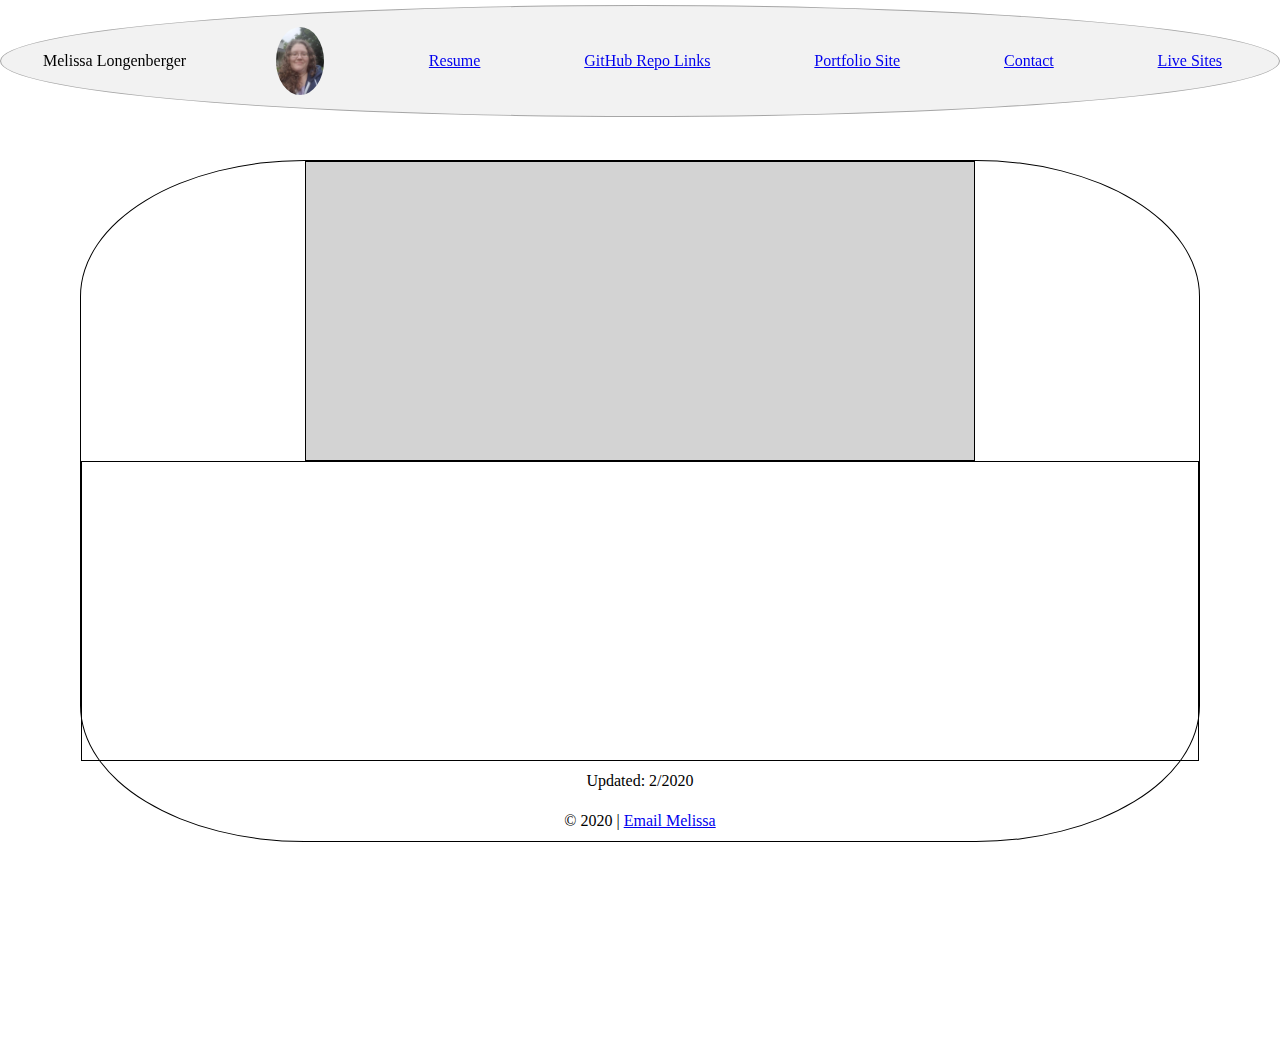
==== github.html @ 38e66627 "added new page" ====
<!doctype html>

<html lang="en">
<head>
  <meta charset="utf-8">

  <title>Melissa's Resume</title>

  <link rel="stylesheet" href="css/index.css">

  <!--[if lt IE 9]>
    <script src="https://cdnjs.cloudflare.com/ajax/libs/html5shiv/3.7.3/html5shiv.js"></script>
  <![endif]-->
</head>

<body>

<!--Navigation-->
  <nav class="center">
    <p>Melissa Longenberger</p>
    <img src="images/melissa.jpg" alt="Melissa">
    <a href="index.html">Resume</a>
    <a href="github.html">GitHub Repo Links</a>
    <a href="http://navyladyveteran.com" target="_blank">Portfolio Site</a>
    <a href="http://navyladyveteran.com/contact.html" target="_blank">Contact</a>
    <a href="http://navyladyveteran.com/links.html" target="_blank">Live Sites</a>
  </nav>
  <div class="main">
<!--Heading-->
    <header class="center">
      
      
    </header>

<!--Links-->
    <div class="skills">

    </div>

<!--Footer and Contact-->
    <footer>
      <p>Updated: 2/2020</p>
      <p>&copy; 2020 | <a href="mailto:melissalongenberger24@gmail.com">Email Melissa</a></p>
    </footer>
  </div>
</body>
</html>
---- css/index.css ----
/* http://meyerweb.com/eric/tools/css/reset/ 
   v2.0 | 20110126
   License: none (public domain)
*/
html,
body,
div,
span,
applet,
object,
iframe,
h1,
h2,
h3,
h4,
h5,
h6,
p,
blockquote,
pre,
a,
abbr,
acronym,
address,
big,
cite,
code,
del,
dfn,
em,
img,
ins,
kbd,
q,
s,
samp,
small,
strike,
strong,
sub,
sup,
tt,
var,
b,
u,
i,
center,
dl,
dt,
dd,
ol,
ul,
li,
fieldset,
form,
label,
legend,
table,
caption,
tbody,
tfoot,
thead,
tr,
th,
td,
article,
aside,
canvas,
details,
embed,
figure,
figcaption,
footer,
header,
hgroup,
menu,
nav,
output,
ruby,
section,
summary,
time,
mark,
audio,
video {
  margin: 0;
  padding: 0;
  border: 0;
  font-size: 100%;
  font: inherit;
  vertical-align: baseline;
}
/* HTML5 display-role reset for older browsers */
article,
aside,
details,
figcaption,
figure,
footer,
header,
hgroup,
menu,
nav,
section {
  display: block;
}
body {
  line-height: 1;
}
ol,
ul {
  list-style: none;
}
blockquote,
q {
  quotes: none;
}
blockquote:before,
blockquote:after,
q:before,
q:after {
  content: '';
  content: none;
}
table {
  border-collapse: collapse;
  border-spacing: 0;
}
/* Set every element's box-sizing to border-box */
* {
  box-sizing: border-box;
}
html,
body {
  height: 100%;
}
.center {
  margin: auto;
}
nav {
  display: flex;
  flex-direction: row;
  align-items: center;
  justify-content: space-around;
  position: fixed;
  overflow: hidden;
  top: 5px;
  background: #f2f2f2;
  z-index: 10;
  border: 1px solid #a6a6a6;
  border-radius: 50%;
  padding: 5px;
  width: 100%;
}
nav img {
  margin: 1em;
  border-radius: 100%;
  width: 3em;
}
nav a {
  padding: 15px;
  font-size: 1em;
}
.main {
  border: 1px solid black;
  margin: 10em 5em 1em 5em;
  position: relative;
  border-radius: 20%;
}
header {
  display: flex;
  flex-direction: row;
  justify-content: center;
  align-items: center;
  width: 60%;
  height: 300px;
  border: 1px solid black;
  background: lightgrey;
  margin: 2em;
}
.skills {
  display: flex;
  height: 300px;
  border: 1px solid black;
}
.work {
  display: flex;
  height: 300px;
  border: 1px solid black;
}
footer {
  display: flex;
  flex-direction: column;
  justify-content: center;
  align-items: center;
  line-height: 2.5;
}
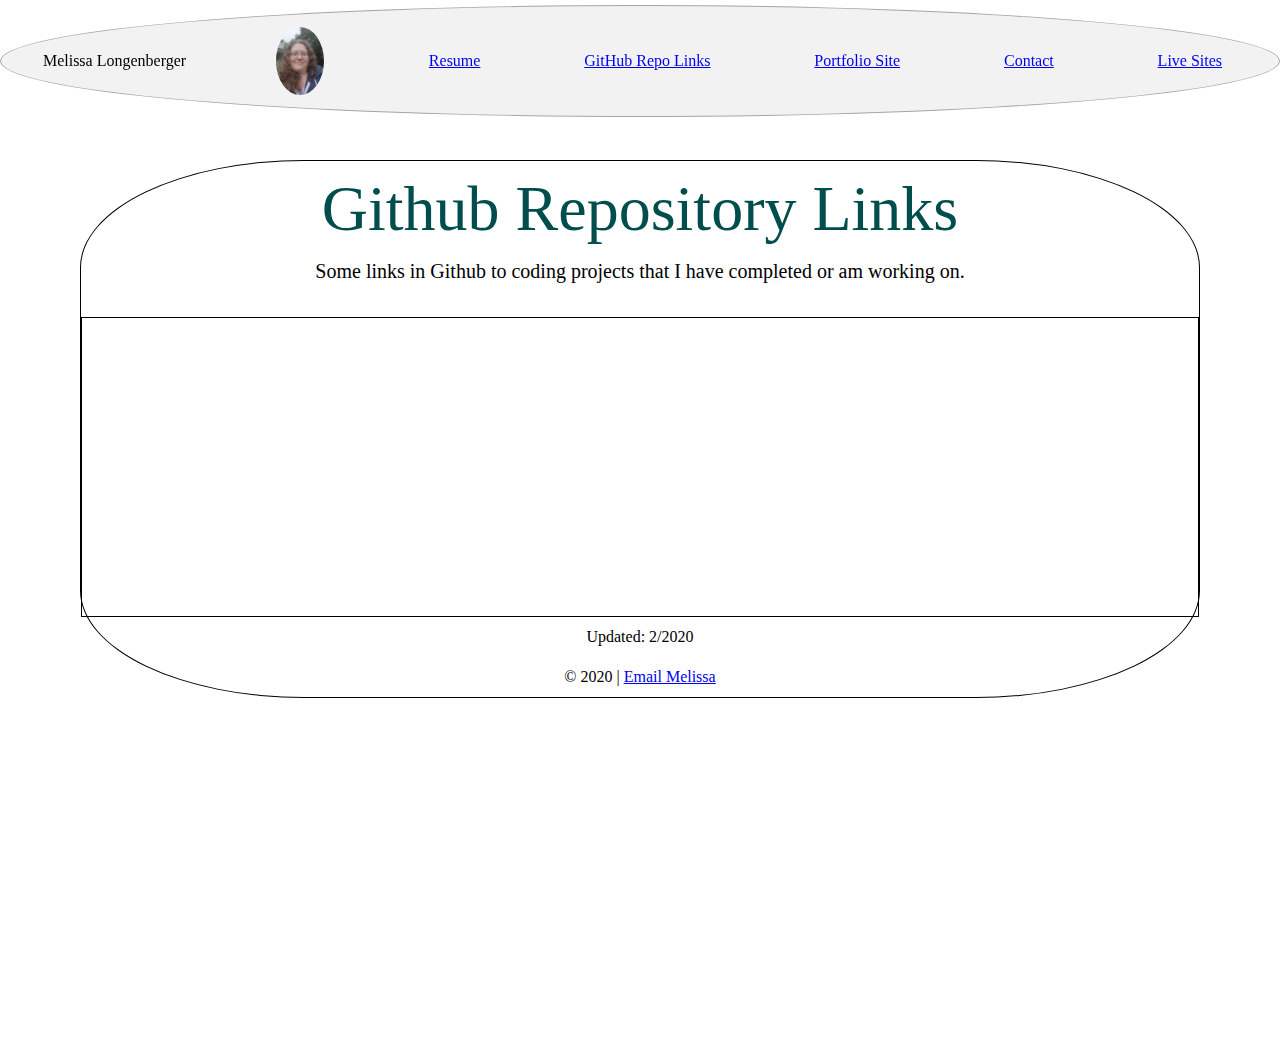
==== commit 53c09413: "more changes" ====
--- a/github.html
+++ b/github.html
@@ -27,10 +27,11 @@
   </nav>
   <div class="main">
 <!--Heading-->
-    <header class="center">
+    <div class="heading center">
+      <h1>Github Repository Links</h1>
+      <p>Some links in Github to coding projects that I have completed or am working on.</p>
       
-      
-    </header>
+    </div>
 
 <!--Links-->
     <div class="skills">
--- a/css/index.css
+++ b/css/index.css
@@ -188,10 +188,25 @@
   height: 300px;
   border: 1px solid black;
 }
-footer {
+.heading {
   display: flex;
   flex-direction: column;
   justify-content: center;
   align-items: center;
+  padding: 1em;
+}
+.heading h1 {
+  font-size: 4em;
+  color: #004d4d;
+}
+.heading p {
+  font-size: 1.25em;
+  padding: 1em;
+}
+footer {
+  display: flex;
+  flex-direction: column;
+  justify-content: center;
+  align-items: center;
   line-height: 2.5;
 }
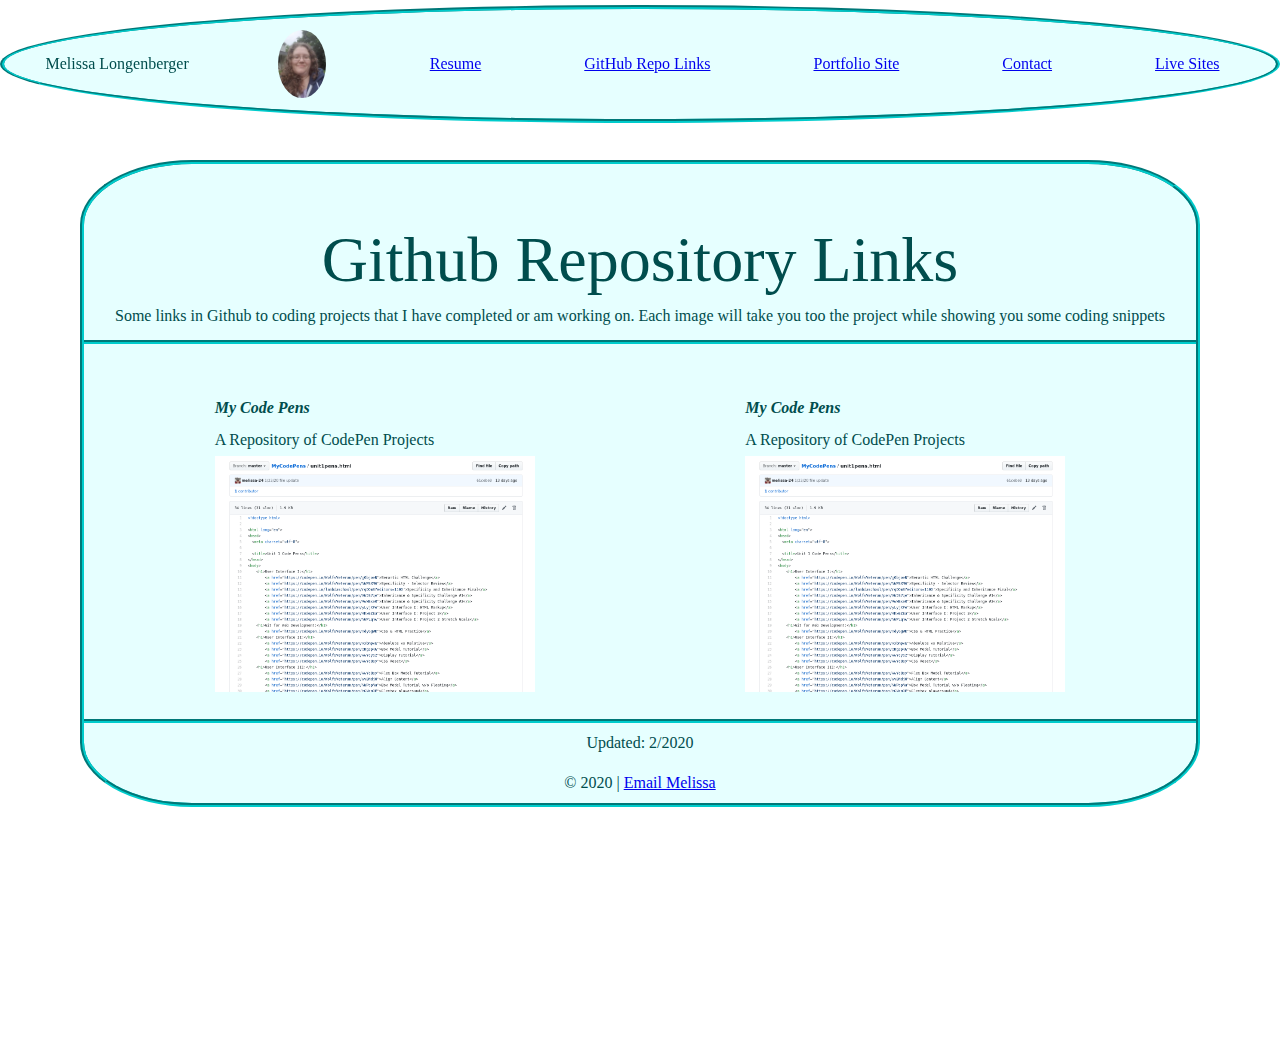
==== commit aad75a64: "more updates" ====
--- a/github.html
+++ b/github.html
@@ -27,15 +27,25 @@
   </nav>
   <div class="main">
 <!--Heading-->
-    <div class="heading center">
-      <h1>Github Repository Links</h1>
-      <p>Some links in Github to coding projects that I have completed or am working on.</p>
-      
-    </div>
+   <header class="center">
+       <h1>Github Repository Links</h1>
+       <p>Some links in Github to coding projects that I have completed or am working on. Each image will take you too the project while showing you some coding snippets</p>
+   </header>
 
 <!--Links-->
-    <div class="skills">
-
+    <div class="git center">
+        <ul class="gitlist">
+            <li><b>My Code Pens</b></li>
+            <li>A Repository of CodePen Projects</li>
+            <li><a href="https://github.com/melissa-24/MyCodePens/blob/master/unit1pens.html"><img src="images/codepen.png" alt="codepen repo code"></a></li>
+        </ul>
+        <ul class="gitlist">
+            <li><b>My Code Pens</b></li>
+            <li>A Repository of CodePen Projects</li>
+            <li><a href="https://github.com/melissa-24/MyCodePens/blob/master/unit1pens.html"><img src="images/codepen.png" alt="codepen repo code"></a></li>
+        </ul>
+       
+    
     </div>
 
 <!--Footer and Contact-->
--- a/css/index.css
+++ b/css/index.css
@@ -106,6 +106,7 @@
 }
 body {
   line-height: 1;
+  color: #004d4d;
 }
 ol,
 ul {
@@ -137,6 +138,7 @@
 .center {
   margin: auto;
 }
+/* Navigation Styles */
 nav {
   display: flex;
   flex-direction: row;
@@ -145,9 +147,9 @@
   position: fixed;
   overflow: hidden;
   top: 5px;
-  background: #f2f2f2;
+  background: #e6ffff;
   z-index: 10;
-  border: 1px solid #a6a6a6;
+  border: 4px groove #00cccc;
   border-radius: 50%;
   padding: 5px;
   width: 100%;
@@ -161,52 +163,174 @@
   padding: 15px;
   font-size: 1em;
 }
+@media only screen and (max-width: 975px) {
+  nav {
+    height: 5em;
+    flex-wrap: wrap;
+  }
+  nav p {
+    display: none;
+  }
+  nav img {
+    display: none;
+  }
+}
+@media only screen and (max-width: 730px) {
+  nav {
+    border-radius: 5%;
+    height: 6em;
+  }
+}
+@media only screen and (max-width: 400px) {
+  nav {
+    height: 8.5em;
+  }
+}
+/* Main body Style */
 .main {
   border: 1px solid black;
   margin: 10em 5em 1em 5em;
   position: relative;
-  border-radius: 20%;
-}
+  background: #e6ffff;
+  border: 4px groove #00cccc;
+  border-radius: 10%;
+}
+@media only screen and (max-width: 975px) {
+  .main {
+    margin: 8em 5em 1em 5em;
+  }
+}
+@media only screen and (max-width: 730px) {
+  .main {
+    margin: 8em 1em 1em 1em;
+  }
+}
+@media only screen and (max-width: 400px) {
+  .main {
+    margin: 10em 1em 1em 1em;
+  }
+}
+/* Intro Styles */
 header {
-  display: flex;
-  flex-direction: row;
-  justify-content: center;
-  align-items: center;
-  width: 60%;
-  height: 300px;
-  border: 1px solid black;
-  background: lightgrey;
-  margin: 2em;
-}
-.skills {
-  display: flex;
-  height: 300px;
-  border: 1px solid black;
-}
-.work {
-  display: flex;
-  height: 300px;
-  border: 1px solid black;
-}
-.heading {
   display: flex;
   flex-direction: column;
   justify-content: center;
   align-items: center;
+  margin: 2em;
+  border-bottom: 4px groove #00cccc;
+}
+header h1 {
+  font-size: 4em;
+  padding: 1em 0 0 0;
+}
+header h2 {
+  font-size: 1.5em;
   padding: 1em;
 }
-.heading h1 {
-  font-size: 4em;
-  color: #004d4d;
-}
-.heading p {
-  font-size: 1.25em;
+header p {
   padding: 1em;
 }
+@media only screen and (max-width: 975px) {
+  header {
+    flex-wrap: wrap;
+  }
+  header h1 {
+    font-size: 3em;
+  }
+  header h2 {
+    font-size: 1em;
+  }
+  header p {
+    left: 50%;
+  }
+}
+@media only screen and (max-width: 730px) {
+  header {
+    height: 15em;
+  }
+  header h1 {
+    font-size: 2em;
+  }
+}
+@media only screen and (max-width: 400px) {
+  header {
+    height: 12em;
+  }
+  header h1 {
+    font-size: 1.5em;
+    font-weight: bold;
+  }
+}
+/* Section Styles */
+.section {
+  display: flex;
+  flex-direction: column;
+  align-items: center;
+  justify-content: center;
+  margin: 1em 0 2em 0;
+}
+.section h1 {
+  font-size: 2.5em;
+}
+.ul {
+  display: flex;
+  flex-direction: row;
+  align-items: center;
+  justify-content: space-evenly;
+}
+.git {
+  display: flex;
+  flex-direction: row;
+  align-items: center;
+  justify-content: space-evenly;
+}
+.list {
+  padding: 3em 8em 1em 8em;
+}
+.list li {
+  line-height: 2;
+}
+.list li b {
+  font-weight: bold;
+  font-style: italic;
+}
+.gitlist {
+  padding: 3em 5em 1em 5em;
+}
+.gitlist li {
+  line-height: 2;
+}
+.gitlist li b {
+  font-weight: bold;
+  font-style: italic;
+}
+.gitlist li img {
+  width: 20em;
+}
+@media only screen and (max-width: 975px) {
+  .gitlist {
+    padding: 3em 2em 1em 2em;
+  }
+  .gitlist li img {
+    width: 15em;
+  }
+}
+@media only screen and (max-width: 730px) {
+  .list {
+    padding: 3em 5em 1em 5em;
+  }
+}
+@media only screen and (max-width: 400px) {
+  .list {
+    padding: 3em 2em 1em 2em;
+  }
+}
+/* Footer Styles */
 footer {
   display: flex;
   flex-direction: column;
   justify-content: center;
   align-items: center;
   line-height: 2.5;
-}
+  border-top: 4px groove #00cccc;
+}
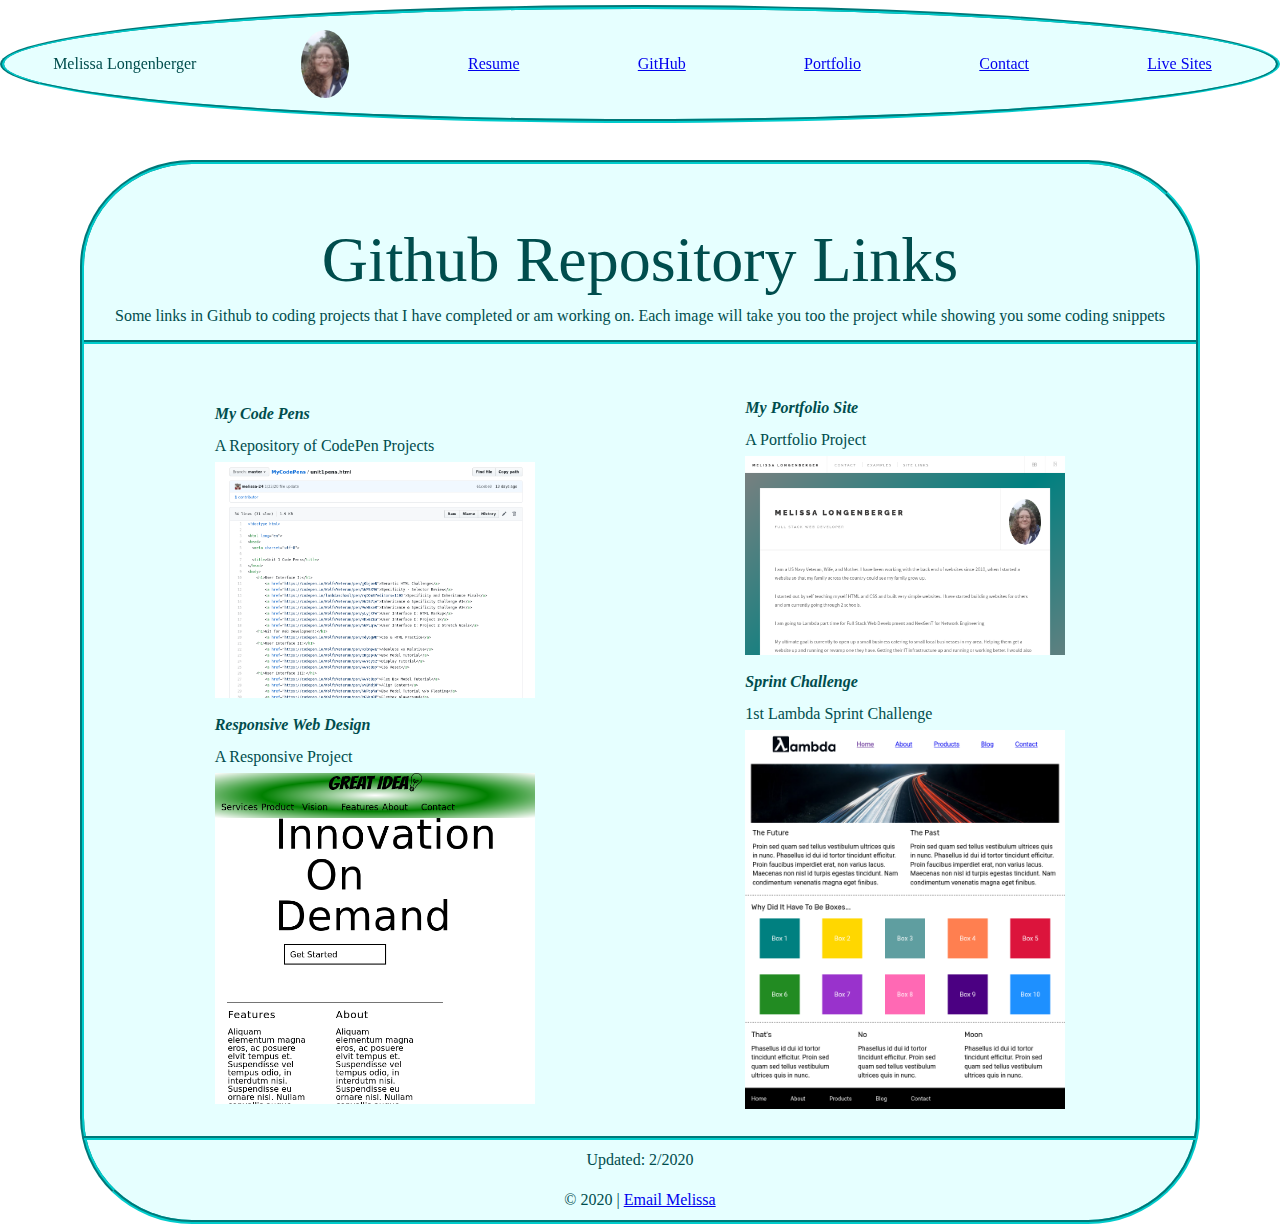
==== commit dea3d204: "added variables" ====
--- a/github.html
+++ b/github.html
@@ -20,8 +20,8 @@
     <p>Melissa Longenberger</p>
     <img src="images/melissa.jpg" alt="Melissa">
     <a href="index.html">Resume</a>
-    <a href="github.html">GitHub Repo Links</a>
-    <a href="http://navyladyveteran.com" target="_blank">Portfolio Site</a>
+    <a href="github.html">GitHub</a>
+    <a href="http://navyladyveteran.com" target="_blank">Portfolio</a>
     <a href="http://navyladyveteran.com/contact.html" target="_blank">Contact</a>
     <a href="http://navyladyveteran.com/links.html" target="_blank">Live Sites</a>
   </nav>
@@ -37,12 +37,20 @@
         <ul class="gitlist">
             <li><b>My Code Pens</b></li>
             <li>A Repository of CodePen Projects</li>
-            <li><a href="https://github.com/melissa-24/MyCodePens/blob/master/unit1pens.html"><img src="images/codepen.png" alt="codepen repo code"></a></li>
+            <li><a href="https://github.com/melissa-24/MyCodePens/blob/master/unit1pens.html"><img src="images/codepen.png" alt="codepen repo code"><p>Repository link</p></a></li>
+
+            <li><b>Responsive Web Design</b></li>
+            <li>A Responsive Project</li>
+            <li><a href="https://github.com/melissa-24/responsive-web-design-I"><img src="images/responsive.png" alt="codepen repo code"><p>Repository link</p></a></li>
         </ul>
         <ul class="gitlist">
-            <li><b>My Code Pens</b></li>
-            <li>A Repository of CodePen Projects</li>
-            <li><a href="https://github.com/melissa-24/MyCodePens/blob/master/unit1pens.html"><img src="images/codepen.png" alt="codepen repo code"></a></li>
+            <li><b>My Portfolio Site</b></li>
+            <li>A Portfolio Project</li>
+            <li><a href="https://github.com/melissa-24/melissa-24.github.io"><img src="images/portfolio.png" alt="codepen repo code"><p>Repository link</p></a></li>
+
+            <li><b>Sprint Challenge</b></li>
+            <li>1st Lambda Sprint Challenge</li>
+            <li><a href="https://github.com/melissa-24/Sprint-Challenge--User-Interface"><img src="images/sprint.png"><p>Respoitory link</p></a></li>
         </ul>
        
     
--- a/css/index.css
+++ b/css/index.css
@@ -135,6 +135,7 @@
 body {
   height: 100%;
 }
+/* My main code starts here */
 .center {
   margin: auto;
 }
@@ -307,6 +308,9 @@
 .gitlist li img {
   width: 20em;
 }
+.gitlist li p {
+  display: none;
+}
 @media only screen and (max-width: 975px) {
   .gitlist {
     padding: 3em 2em 1em 2em;
@@ -319,11 +323,26 @@
   .list {
     padding: 3em 5em 1em 5em;
   }
+  .git {
+    flex-direction: column;
+  }
+  .gitlist {
+    padding: 3em 5em 1em 5em;
+  }
+  .gitlist li img {
+    width: 20em;
+  }
 }
 @media only screen and (max-width: 400px) {
   .list {
     padding: 3em 2em 1em 2em;
   }
+  .gitlist li img {
+    display: none;
+  }
+  .gitlist li p {
+    display: block;
+  }
 }
 /* Footer Styles */
 footer {
